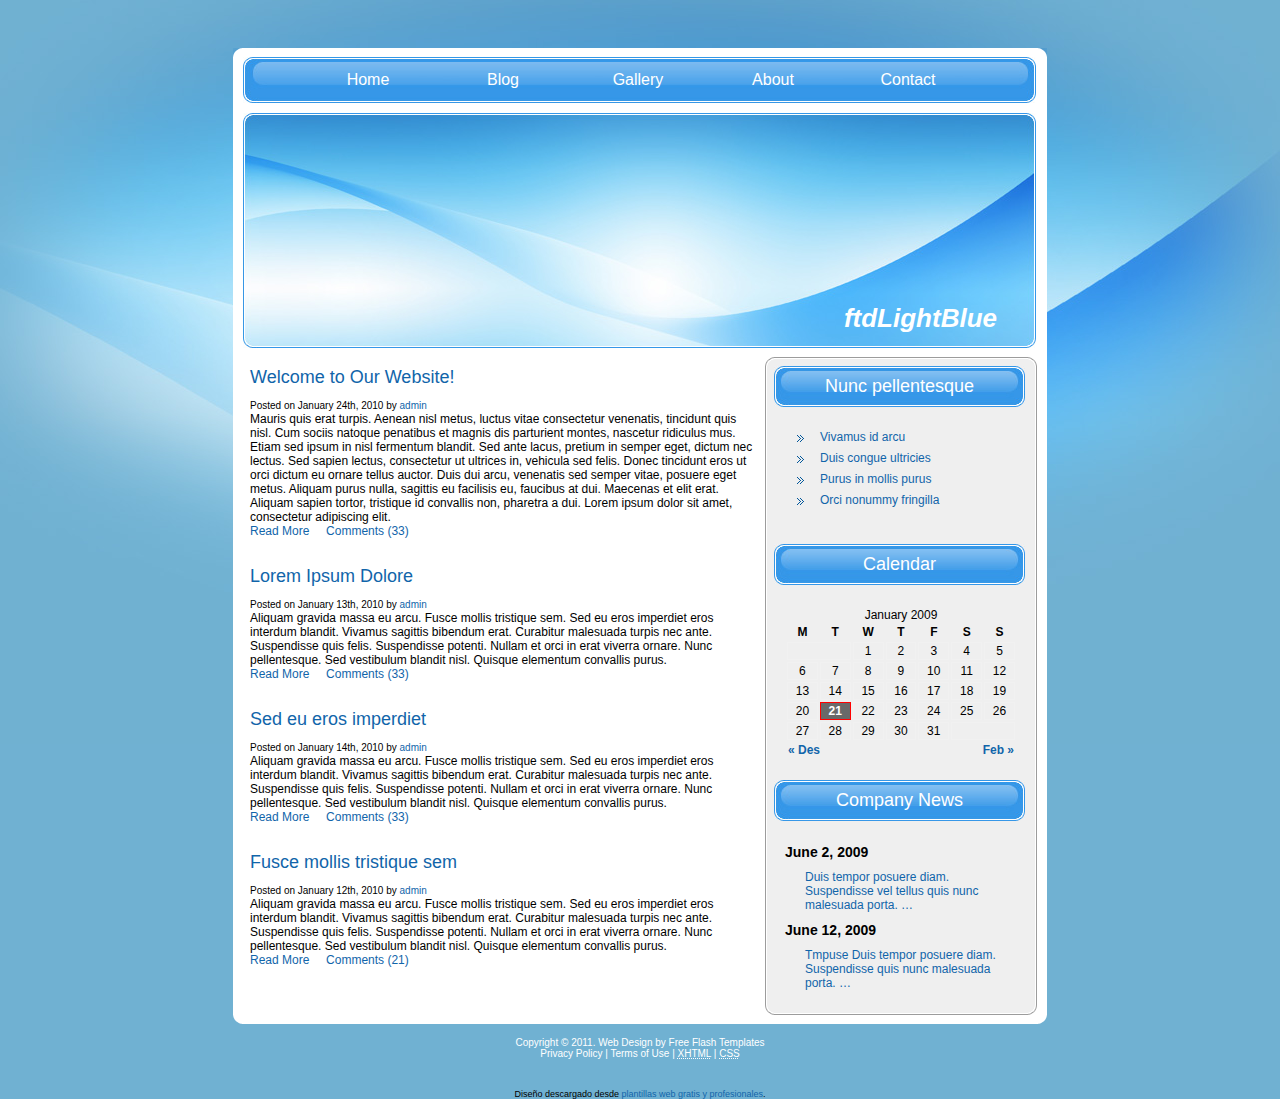
==== index.html @ 9c8eeefb "comment1" ====
<!DOCTYPE html PUBLIC "-//W3C//DTD XHTML 1.0 Strict//EN" "http://www.w3.org/TR/xhtml1/DTD/xhtml1-strict.dtd">
<html xmlns="http://www.w3.org/1999/xhtml">
<head>
<meta http-equiv="content-type" content="text/html; charset=utf-8" />
<title>FlashTemplateDesign Free Css Template</title>
<meta name="keywords" content="" />
<meta name="description" content="" />
<link href="styles.css" rel="stylesheet" type="text/css" media="screen" />
</head>
<body>

<div id="bg">

<div id="main">
<div id="maintop"></div>
<!-- header begins -->
<div id="header">
	<div id="buttons">
		<ul>
			<li class="first"><a href="#"  title="">Home</a></li>
			<li><a href="#" title="">Blog</a></li>
			<li><a href="#" title="">Gallery</a></li>
			<li><a href="#" title="">About</a></li>
			<li><a href="#" title="">Contact</a></li>
		</ul>
	</div>
    <div id="logo"><h1><a href="#">ftdLightBlue</a></h1></div>
</div>
<!-- header ends -->
<!-- content begins -->
<div id="content">
	<div id="right">
        <div id="right_top">
            <div id="right_bot">
                <div id="archives">
                        <h2>Nunc pellentesque</h2>
                        <div class="tit_b">
                            <ul>
                              <li><a href="#">Vivamus id arcu</a></li>
                                <li><a href="#">Duis congue ultricies</a></li>
                                <li><a href="#">Purus in mollis purus</a></li>
                                <li><a href="#">Orci nonummy fringilla</a></li>
                            </ul>
                        </div>
                        <h2>Calendar</h2>
                        <div class="tit_b">
                              <div id="calendar">
                                <table id="calendar2" summary="Calendar">
                                  <caption>
                                    January 2009
                                  </caption>
                                  <thead>
                                    <tr>
                                      <th abbr="Monday" scope="col" title="Monday">M</th>
                                      <th abbr="Tuesday" scope="col" title="Tuesday">T</th>
                                      <th abbr="Wednesday" scope="col" title="Wednesday">W</th>
                                      <th abbr="Thursday" scope="col" title="Thursday">T</th>
                                      <th abbr="Friday" scope="col" title="Friday">F</th>
                                      <th abbr="Saturday" scope="col" title="Saturday">S</th>
                                      <th abbr="Sunday" scope="col" title="Sunday">S</th>
                                    </tr>
                                  </thead>
                                  <tfoot>
                                    <tr>
                                      <td abbr="Des" colspan="3" id="prev"><a href="#">&laquo; Des</a></td>
                                      <td class="pad">&nbsp;</td>
                                      <td abbr="Feb" colspan="3" id="next" class="pad"><a href="#">Feb &raquo;</a></td>
                                    </tr>
                                  </tfoot>
                                  <tbody>
                                    <tr>
                                      <td colspan="2" class="pad">&nbsp;</td>
                                      <td>1</td>
                                      <td>2</td>
                                      <td>3</td>
                                      <td>4</td>
                                      <td>5</td>
                                    </tr>
                                    <tr>
                                      <td>6</td>
                                      <td>7</td>
                                      <td>8</td>
                                      <td>9</td>
                                      <td>10</td>
                                      <td>11</td>
                                      <td>12</td>
                                    </tr>
                                    <tr>
                                      <td>13</td>
                                      <td>14</td>
                                      <td>15</td>
                                      <td>16</td>
                                      <td>17</td>
                                      <td>18</td>
                                      <td>19</td>
                                    </tr>
                                    <tr>
                                      <td>20</td>
                                      <td id="now">21</td>
                                      <td>22</td>
                                      <td>23</td>
                                      <td>24</td>
                                      <td>25</td>
                                      <td>26</td>
                                    </tr>
                                    <tr>
                                      <td>27</td>
                                      <td>28</td>
                                      <td>29</td>
                                      <td>30</td>
                                      <td>31</td>
                                      <td class="pad" colspan="2">&nbsp;</td>
                                    </tr>
                                  </tbody>
                                </table>
                              </div>
                        </div>
                         <h2>Company News</h2>
                         <div class="tit_b">
                             <div class="lo">
                              <h4>June 2, 2009</h4>
                              <p><a href="#"> Duis tempor posuere diam. Suspendisse vel tellus quis nunc malesuada porta. &#8230;</a></p>
                              <h4>June 12, 2009</h4>
                              <p><a href="#">Tmpuse Duis tempor posuere diam. Suspendisse  quis nunc malesuada porta. &#8230;</a></p>
                            </div>
                         </div>
                </div>
             </div>
         </div>
     </div>
     <div id="left">
       <div class="text">
		<h1>Welcome to Our Website!</h1>
		<p class="meta"><small>Posted on January 24th, 2010 by <a href="#">admin </a></small></p>
				<p>Mauris quis erat turpis. Aenean nisl metus, luctus vitae consectetur venenatis, tincidunt quis nisl. Cum sociis natoque penatibus et magnis dis parturient montes, nascetur ridiculus mus. Etiam sed ipsum in nisl fermentum blandit. Sed ante lacus, pretium in semper eget, dictum nec lectus. Sed sapien lectus, consectetur ut ultrices in, vehicula sed felis. Donec tincidunt eros ut orci dictum eu ornare tellus auctor. Duis dui arcu, venenatis sed semper vitae, posuere eget metus. Aliquam purus nulla, sagittis eu facilisis eu, faucibus at dui. Maecenas et elit erat. Aliquam sapien tortor, tristique id convallis non, pharetra a dui. Lorem ipsum dolor sit amet, consectetur adipiscing elit. </p>
				<p class="meta"><a href="#" class="more">Read More</a> &nbsp;&nbsp;&nbsp; <a href="#" class="comments">Comments (33)</a></p>
				<br /><br />
		<h1 class="title">Lorem Ipsum Dolore </h1>
		<p class="meta"><small>Posted on January 13th, 2010 by <a href="#">admin </a></small></p>
		<p>Aliquam gravida massa eu arcu. Fusce mollis tristique sem. Sed eu eros imperdiet eros interdum blandit. Vivamus sagittis bibendum erat. Curabitur malesuada turpis nec ante. Suspendisse quis felis. Suspendisse potenti. Nullam et orci in erat viverra ornare. Nunc pellentesque. Sed vestibulum blandit nisl. Quisque elementum convallis purus.</p>
			<p class="meta"><a href="#" class="more">Read More</a> &nbsp;&nbsp;&nbsp; <a href="#" class="comments">Comments (33)</a></p>
			<br /><br />
		<h1 class="title"> Sed eu eros imperdiet </h1>
		<p class="meta"><small>Posted on January 14th, 2010 by <a href="#">admin </a></small></p>
		<p>Aliquam gravida massa eu arcu. Fusce mollis tristique sem. Sed eu eros imperdiet eros interdum blandit. Vivamus sagittis bibendum erat. Curabitur malesuada turpis nec ante. Suspendisse quis felis. Suspendisse potenti. Nullam et orci in erat viverra ornare. Nunc pellentesque. Sed vestibulum blandit nisl. Quisque elementum convallis purus.</p>
			<p class="meta"><a href="#" class="more">Read More</a> &nbsp;&nbsp;&nbsp; <a href="#" class="comments">Comments (33)</a></p>
			<br /><br />
		<h1 class="title"> Fusce mollis tristique sem </h1>
		<p class="meta"><small>Posted on January 12th, 2010 by <a href="#">admin </a></small></p>
		<p>Aliquam gravida massa eu arcu. Fusce mollis tristique sem. Sed eu eros imperdiet eros interdum blandit. Vivamus sagittis bibendum erat. Curabitur malesuada turpis nec ante. Suspendisse quis felis. Suspendisse potenti. Nullam et orci in erat viverra ornare. Nunc pellentesque. Sed vestibulum blandit nisl. Quisque elementum convallis purus.</p>
			<p class="meta"><a href="#" class="more">Read More</a> &nbsp;&nbsp;&nbsp; <a href="#" class="comments">Comments (21)</a></p>
			
	</div>
     </div>
	<div style="clear: both"></div>

</div>

<!-- content ends -->
<div id="mainbot"><img src="images/spaser.gif" alt="" /></div>
</div>
<!-- footer begins -->
<div id="footer">
 <p>Copyright &copy; 2011. Web Design by <a href="http://www.flashtemplatesdesign.com/" title="Free Flash Templates">Free Flash Templates</a></p>
		<p><a href="#">Privacy Policy</a> | <a href="#">Terms of Use</a> | <a href="http://validator.w3.org/check/referer" title="This page validates as XHTML 1.0 Transitional"><abbr title="eXtensible HyperText Markup Language">XHTML</abbr></a> | <a href="http://jigsaw.w3.org/css-validator/check/referer" title="This page validates as CSS"><abbr title="Cascading Style Sheets">CSS</abbr></a></p></div>
<!-- footer ends -->

</div>
<div style="text-align: center; font-size: 0.75em;">Diseño descargado desde <a href="http://www.misplantillas.com/">plantillas web gratis y profesionales</a>.</div></body>
</html>
---- styles.css ----
/*
Design by FlashTemplatesDesign
http://www.flashtemplatesdesign.com/
Released for free under a Creative Commons Attribution 3.0 License
*/

*
{
border: 0;
margin: 0;
}

img
{
border: 0px;
}


a{
	color: #1165AA;
	text-decoration:none;
}

a:hover{
	text-decoration: underline;
	color: #000000;
}

body{
	font: 12px Arial, Helvetica, sans-serif;
	color: #000000;
	background: #70B1D2 url(images/bg.jpg) repeat-x top;
	margin-top: 48px;
}

#bg{
	background:url(images/bg_img.jpg) center top no-repeat;
}

#maintop{
	background: url(images/top.png) 0px 0px no-repeat;
	width:814px;
	height: 9px;
}
#mainbot{
	background: url(images/bot.png) no-repeat;
	width:814px;
	height: 14px;
}

#main{
	width: 814px;
	margin: 0px auto;
	padding: 0px 0px 0px 0px;
}

#header{
	width: 814px;
	height: 300px;
	margin: 0px auto;
	background:#FFFFFF;
}

#logo{
	text-align: right;
	padding-top: 200px;
	padding-right: 50px;
	height: 45px;
	background: url(images/b_img.jpg) 10px 10px no-repeat;
}

#logo a {
	text-decoration: none;
	font-style: italic;
	font-size: 26px;
	color: #FFFFFF;
	font-weight: bold;
}


#logo H2 a{
	font-size: 10px;
}

#buttons{
	width: 800px;
	height: 46px;
	margin-left: 10px ;
	background: url(images/menu.jpg) left top no-repeat;
	text-align:center;
}

#buttons ul {
    padding-left: 60px;
    margin: 0px;
}

#buttons li {
	display: inline;		
}

#buttons a {
	font-family: Tahoma, Arial, Helvetica, sans-serif;
	font-size: 16px;
	font-weight:normal;
	display: block;
	float: left;
	width: 130px;
	height: 32px;
	text-decoration: none;
	color: #FFFFFF;
	padding-top: 14px;
	margin-right: 5px;
	text-align: center;
}

#buttons a:hover {
	text-decoration: underline;
	background:  url(images/bg_but.jpg) 0px 2px repeat-x;
}

#content{
	width: 814px;
	background: #FFFFFF;
}

#left{
	width: 523px;
	padding: 0px 0px 0px 7px;
	margin: 0px;
}

.text{
	padding: 10px;
}

#left H1{
	font-family: Tahoma, Arial, Helvetica, sans-serif;
	font-size: 18px;
	font-weight:normal;
	color: #1165AA;
	padding-bottom: 10px;
}

.read{
	text-align:right;
	padding-right:20px;
}

#right{
float:right;
width: 272px;
background: url(images/right_bg.gif) left repeat-y;
margin-right: 10px
}

#right_top {
	background:url(images/right_top.gif) top no-repeat;
}

#right_bot {
	background: url(images/right_bot.gif) bottom no-repeat;
	padding-top: 9px
}

#right ul 
{
	list-style: none;
	padding-left:30px;
	margin: 0px;
	display:block;
	padding-bottom: 30px;
	padding-top: 20px;
	background:url(images/tit_b.jpg) no-repeat;
}

#right ul li{
	padding-bottom: 2px;
}

#archives ul li {
	margin-bottom: 5px;
	background: url(images/small.gif) no-repeat left;
	padding-left: 15px;

}

#right h2 {
	font-family: Tahoma, Arial, Helvetica, sans-serif;
	font-size: 18px;
	font-weight:normal;
	color: #FFFFFF;
	text-align:center;
	padding-top: 10px;
	height: 34px;
	background: url(images/tit.jpg) no-repeat;
	width: 251px;
	margin: 0px 0px 0px 9px;
}

#right li a {
	padding-left: 10px;
}

#calendar {
	padding: 20px 20px 20px 20px;
	background: url(images/tit_b.jpg) left top no-repeat
}

#calendar table {
	width: 100%;
	text-align: center;
}

#calendar tbody td {
	border: 1px solid #F1F1F1;
}

#calendar #prev {
	text-align: left;
}

#calendar #next {
	text-align: right;
}

#calendar tfoot a {
	text-decoration: none;
	font-weight: bold;
}

#calendar #now {
	background: #696969;
	border: 1px solid #ff0000;
	font-weight: bold;
	color: #FFFFFF;
}

.lo { padding: 20px 20px 15px 20px;
}

#right H4 {
	font-size: 14px;
}

#right p
{
padding: 10px;
padding-left: 20px;
}

#archives {
	

}

#footer{
	height: 37px;
	width: 801px;
	font-size: 10px;
	color: #FFFFFF;
	padding-top: 8px;
	text-align: center;
	clear:both;
	margin: 0px auto;
	padding-bottom: 15px;
}

#footer a{
	color: #FFFFFF;
	font-size: 10px;
	text-decoration: none;
}
.padding{
	padding: 10px;
	color:#FF0000;
	font-weight: bold;
}
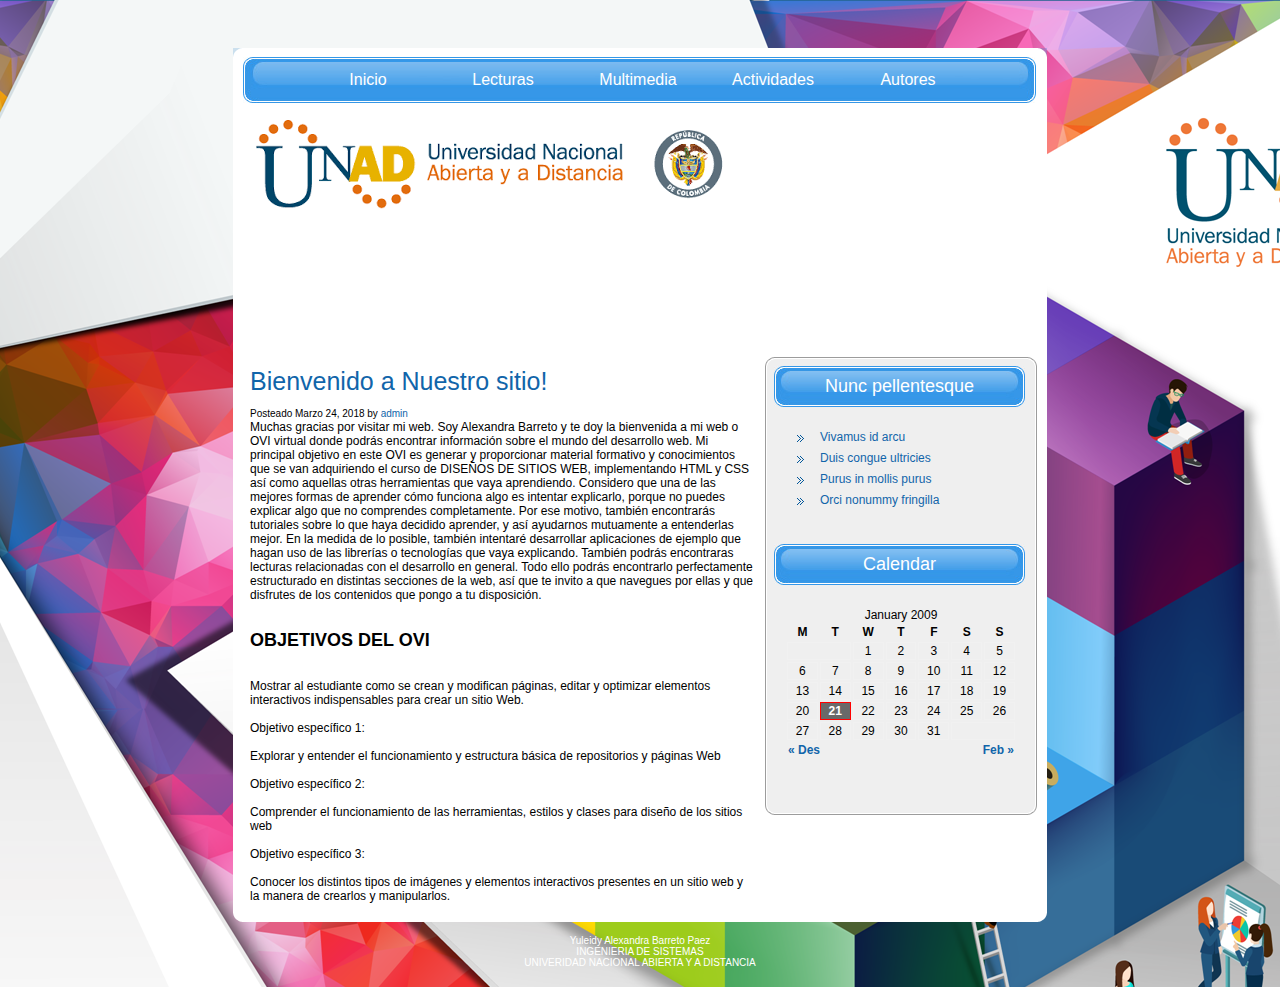
==== commit e5a465b9: "comment2" ====
--- a/index.html
+++ b/index.html
@@ -1,10 +1,8 @@
-<!DOCTYPE html PUBLIC "-//W3C//DTD XHTML 1.0 Strict//EN" "http://www.w3.org/TR/xhtml1/DTD/xhtml1-strict.dtd">
-<html xmlns="http://www.w3.org/1999/xhtml">
+<!DOCTYPE html >
+<html >
 <head>
-<meta http-equiv="content-type" content="text/html; charset=utf-8" />
-<title>FlashTemplateDesign Free Css Template</title>
-<meta name="keywords" content="" />
-<meta name="description" content="" />
+<meta  />
+<title> OVI-UNAD ALEXANDRA</title>
 <link href="styles.css" rel="stylesheet" type="text/css" media="screen" />
 </head>
 <body>
@@ -13,15 +11,15 @@
 
 <div id="main">
 <div id="maintop"></div>
-<!-- header begins -->
+<!--INICIO DEL ENCABEZADO-->
 <div id="header">
 	<div id="buttons">
 		<ul>
-			<li class="first"><a href="#"  title="">Home</a></li>
-			<li><a href="#" title="">Blog</a></li>
-			<li><a href="#" title="">Gallery</a></li>
-			<li><a href="#" title="">About</a></li>
-			<li><a href="#" title="">Contact</a></li>
+			<li class="first"><a href="#"  title="">Inicio</a></li>
+			<li><a href="#" title="">Lecturas</a></li>
+			<li><a href="#" title="">Multimedia</a></li>
+			<li><a href="#" title="">Actividades</a></li>
+			<li><a href="#" title="">Autores</a></li>
 		</ul>
 	</div>
     <div id="logo"><h1><a href="#">ftdLightBlue</a></h1></div>
@@ -115,13 +113,11 @@
                                 </table>
                               </div>
                         </div>
-                         <h2>Company News</h2>
+                         
                          <div class="tit_b">
                              <div class="lo">
-                              <h4>June 2, 2009</h4>
-                              <p><a href="#"> Duis tempor posuere diam. Suspendisse vel tellus quis nunc malesuada porta. &#8230;</a></p>
-                              <h4>June 12, 2009</h4>
-                              <p><a href="#">Tmpuse Duis tempor posuere diam. Suspendisse  quis nunc malesuada porta. &#8230;</a></p>
+                              
+                              
                             </div>
                          </div>
                 </div>
@@ -130,27 +126,35 @@
      </div>
      <div id="left">
        <div class="text">
-		<h1>Welcome to Our Website!</h1>
-		<p class="meta"><small>Posted on January 24th, 2010 by <a href="#">admin </a></small></p>
-				<p>Mauris quis erat turpis. Aenean nisl metus, luctus vitae consectetur venenatis, tincidunt quis nisl. Cum sociis natoque penatibus et magnis dis parturient montes, nascetur ridiculus mus. Etiam sed ipsum in nisl fermentum blandit. Sed ante lacus, pretium in semper eget, dictum nec lectus. Sed sapien lectus, consectetur ut ultrices in, vehicula sed felis. Donec tincidunt eros ut orci dictum eu ornare tellus auctor. Duis dui arcu, venenatis sed semper vitae, posuere eget metus. Aliquam purus nulla, sagittis eu facilisis eu, faucibus at dui. Maecenas et elit erat. Aliquam sapien tortor, tristique id convallis non, pharetra a dui. Lorem ipsum dolor sit amet, consectetur adipiscing elit. </p>
-				<p class="meta"><a href="#" class="more">Read More</a> &nbsp;&nbsp;&nbsp; <a href="#" class="comments">Comments (33)</a></p>
-				<br /><br />
-		<h1 class="title">Lorem Ipsum Dolore </h1>
-		<p class="meta"><small>Posted on January 13th, 2010 by <a href="#">admin </a></small></p>
-		<p>Aliquam gravida massa eu arcu. Fusce mollis tristique sem. Sed eu eros imperdiet eros interdum blandit. Vivamus sagittis bibendum erat. Curabitur malesuada turpis nec ante. Suspendisse quis felis. Suspendisse potenti. Nullam et orci in erat viverra ornare. Nunc pellentesque. Sed vestibulum blandit nisl. Quisque elementum convallis purus.</p>
-			<p class="meta"><a href="#" class="more">Read More</a> &nbsp;&nbsp;&nbsp; <a href="#" class="comments">Comments (33)</a></p>
-			<br /><br />
-		<h1 class="title"> Sed eu eros imperdiet </h1>
-		<p class="meta"><small>Posted on January 14th, 2010 by <a href="#">admin </a></small></p>
-		<p>Aliquam gravida massa eu arcu. Fusce mollis tristique sem. Sed eu eros imperdiet eros interdum blandit. Vivamus sagittis bibendum erat. Curabitur malesuada turpis nec ante. Suspendisse quis felis. Suspendisse potenti. Nullam et orci in erat viverra ornare. Nunc pellentesque. Sed vestibulum blandit nisl. Quisque elementum convallis purus.</p>
-			<p class="meta"><a href="#" class="more">Read More</a> &nbsp;&nbsp;&nbsp; <a href="#" class="comments">Comments (33)</a></p>
-			<br /><br />
-		<h1 class="title"> Fusce mollis tristique sem </h1>
-		<p class="meta"><small>Posted on January 12th, 2010 by <a href="#">admin </a></small></p>
-		<p>Aliquam gravida massa eu arcu. Fusce mollis tristique sem. Sed eu eros imperdiet eros interdum blandit. Vivamus sagittis bibendum erat. Curabitur malesuada turpis nec ante. Suspendisse quis felis. Suspendisse potenti. Nullam et orci in erat viverra ornare. Nunc pellentesque. Sed vestibulum blandit nisl. Quisque elementum convallis purus.</p>
-			<p class="meta"><a href="#" class="more">Read More</a> &nbsp;&nbsp;&nbsp; <a href="#" class="comments">Comments (21)</a></p>
+		<h1>Bienvenido a Nuestro sitio!</h1>
+		<p class="meta"><small>Posteado Marzo  24, 2018 by <a href="#">admin </a></small></p>
+				<p>Muchas gracias por visitar mi web. 
+        Soy Alexandra Barreto y te doy la bienvenida a mi web o OVI virtual donde podrás encontrar información sobre el mundo del desarrollo web.
+        Mi principal objetivo en este OVI es generar y proporcionar material formativo y conocimientos que se van adquiriendo el curso de DISEÑOS DE SITIOS WEB, implementando HTML y CSS
+         así como aquellas otras herramientas que vaya aprendiendo. Considero que una de las mejores formas de aprender cómo funciona algo es intentar explicarlo, porque no puedes explicar algo que no comprendes completamente. Por ese motivo, también encontrarás tutoriales sobre lo que haya decidido aprender, y así ayudarnos mutuamente a entenderlas mejor.
+
+          En la medida de lo posible, también intentaré desarrollar aplicaciones de ejemplo que hagan uso de las librerías o tecnologías que vaya explicando. También podrás encontraras lecturas relacionadas con el desarrollo en general. 
+
+        Todo ello podrás encontrarlo perfectamente estructurado en distintas secciones de la web, así que te invito a que navegues por ellas y que disfrutes de los contenidos que pongo a tu disposición. 
+      </p>
+      <br></br>
+
+				<h2>OBJETIVOS DEL OVI</h2>
+
+        <p>
+          <br> </br>
+          Mostrar al estudiante como se crean y modifican páginas, editar y optimizar elementos interactivos indispensables para crear un sitio Web.
+ <br> </br>
+          Objetivo específico 1: <br> </br>
+          Explorar y entender el funcionamiento y estructura básica de repositorios y páginas Web <br> </br>
+          Objetivo específico 2: <br> </br>
+          Comprender el funcionamiento de las herramientas, estilos y clases para diseño de los sitios web <br> </br>
+          Objetivo específico 3: <br> </br>
+          Conocer los distintos tipos de imágenes y elementos interactivos presentes en un sitio web y la manera de crearlos y manipularlos.
+      </p>
+      </div>
 			
-	</div>
+	
      </div>
 	<div style="clear: both"></div>
 
@@ -161,10 +165,11 @@
 </div>
 <!-- footer begins -->
 <div id="footer">
- <p>Copyright &copy; 2011. Web Design by <a href="http://www.flashtemplatesdesign.com/" title="Free Flash Templates">Free Flash Templates</a></p>
-		<p><a href="#">Privacy Policy</a> | <a href="#">Terms of Use</a> | <a href="http://validator.w3.org/check/referer" title="This page validates as XHTML 1.0 Transitional"><abbr title="eXtensible HyperText Markup Language">XHTML</abbr></a> | <a href="http://jigsaw.w3.org/css-validator/check/referer" title="This page validates as CSS"><abbr title="Cascading Style Sheets">CSS</abbr></a></p></div>
+ <p>Yuleidy Alexandra Barreto Paez</p>
+ <p>INGENIERIA DE SISTEMAS</p>
+		 <p>UNIVERIDAD NACIONAL ABIERTA Y A DISTANCIA</p>
 <!-- footer ends -->
 
 </div>
-<div style="text-align: center; font-size: 0.75em;">Diseño descargado desde <a href="http://www.misplantillas.com/">plantillas web gratis y profesionales</a>.</div></body>
+
 </html>
--- a/styles.css
+++ b/styles.css
@@ -1,7 +1,6 @@
 /*
-Design by FlashTemplatesDesign
-http://www.flashtemplatesdesign.com/
-Released for free under a Creative Commons Attribution 3.0 License
+
+
 */
 
 *
@@ -29,7 +28,7 @@
 body{
 	font: 12px Arial, Helvetica, sans-serif;
 	color: #000000;
-	background: #70B1D2 url(images/bg.jpg) repeat-x top;
+	background: #005883 url(images/fondounad.png) repeat-x top;
 	margin-top: 48px;
 }
 
@@ -64,9 +63,9 @@
 #logo{
 	text-align: right;
 	padding-top: 200px;
-	padding-right: 50px;
-	height: 45px;
-	background: url(images/b_img.jpg) 10px 10px no-repeat;
+	padding-right: 500px;
+	height: 50px;
+	background: url(images/bannerlogounad.png) 10px 10px no-repeat;
 }
 
 #logo a {
@@ -136,7 +135,7 @@
 
 #left H1{
 	font-family: Tahoma, Arial, Helvetica, sans-serif;
-	font-size: 18px;
+	font-size: 25px;
 	font-weight:normal;
 	color: #1165AA;
 	padding-bottom: 10px;
